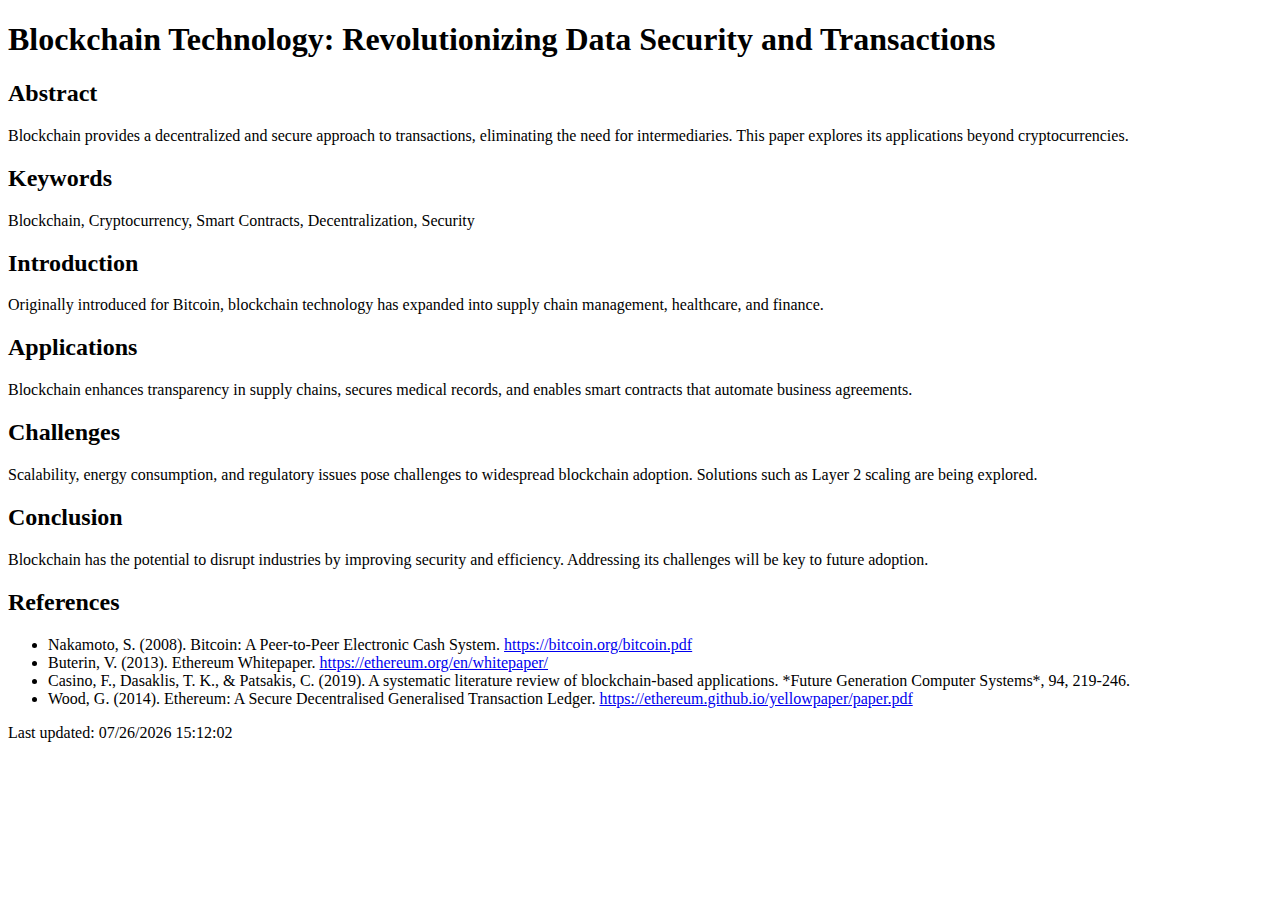
==== lab-2/index.html @ 14c80892 "Create index.html" ====
<!DOCTYPE html>
<html lang="en">
<head>
    <title>Blockchain Technology: Revolutionizing Data Security and Transactions</title>
</head>
<body>
    <article>
        <h1>Blockchain Technology: Revolutionizing Data Security and Transactions</h1>

        <h2>Abstract</h2>
        <p>Blockchain provides a decentralized and secure approach to transactions, eliminating the need for intermediaries. This paper explores its applications beyond cryptocurrencies.</p>

        <h2>Keywords</h2>
        <p>Blockchain, Cryptocurrency, Smart Contracts, Decentralization, Security</p>

        <h2>Introduction</h2>
        <p>Originally introduced for Bitcoin, blockchain technology has expanded into supply chain management, healthcare, and finance.</p>

        <h2>Applications</h2>
        <p>Blockchain enhances transparency in supply chains, secures medical records, and enables smart contracts that automate business agreements.</p>

        <h2>Challenges</h2>
        <p>Scalability, energy consumption, and regulatory issues pose challenges to widespread blockchain adoption. Solutions such as Layer 2 scaling are being explored.</p>

        <h2>Conclusion</h2>
        <p>Blockchain has the potential to disrupt industries by improving security and efficiency. Addressing its challenges will be key to future adoption.</p>

        <h2>References</h2>
        <ul>
            <li>Nakamoto, S. (2008). Bitcoin: A Peer-to-Peer Electronic Cash System. <a href="https://bitcoin.org/bitcoin.pdf" target="_blank">https://bitcoin.org/bitcoin.pdf</a></li>
            <li>Buterin, V. (2013). Ethereum Whitepaper. <a href="https://ethereum.org/en/whitepaper/" target="_blank">https://ethereum.org/en/whitepaper/</a></li>
            <li>Casino, F., Dasaklis, T. K., & Patsakis, C. (2019). A systematic literature review of blockchain-based applications. *Future Generation Computer Systems*, 94, 219-246.</li>
            <li>Wood, G. (2014). Ethereum: A Secure Decentralised Generalised Transaction Ledger. <a href="https://ethereum.github.io/yellowpaper/paper.pdf" target="_blank">https://ethereum.github.io/yellowpaper/paper.pdf</a></li>
        </ul>
    </article>
    <footer>
        <p>Last updated: <span id="lastModified"></span></p>
    </footer>
    <script>
        document.getElementById('lastModified').textContent = document.lastModified;
    </script>
</body>
</html>
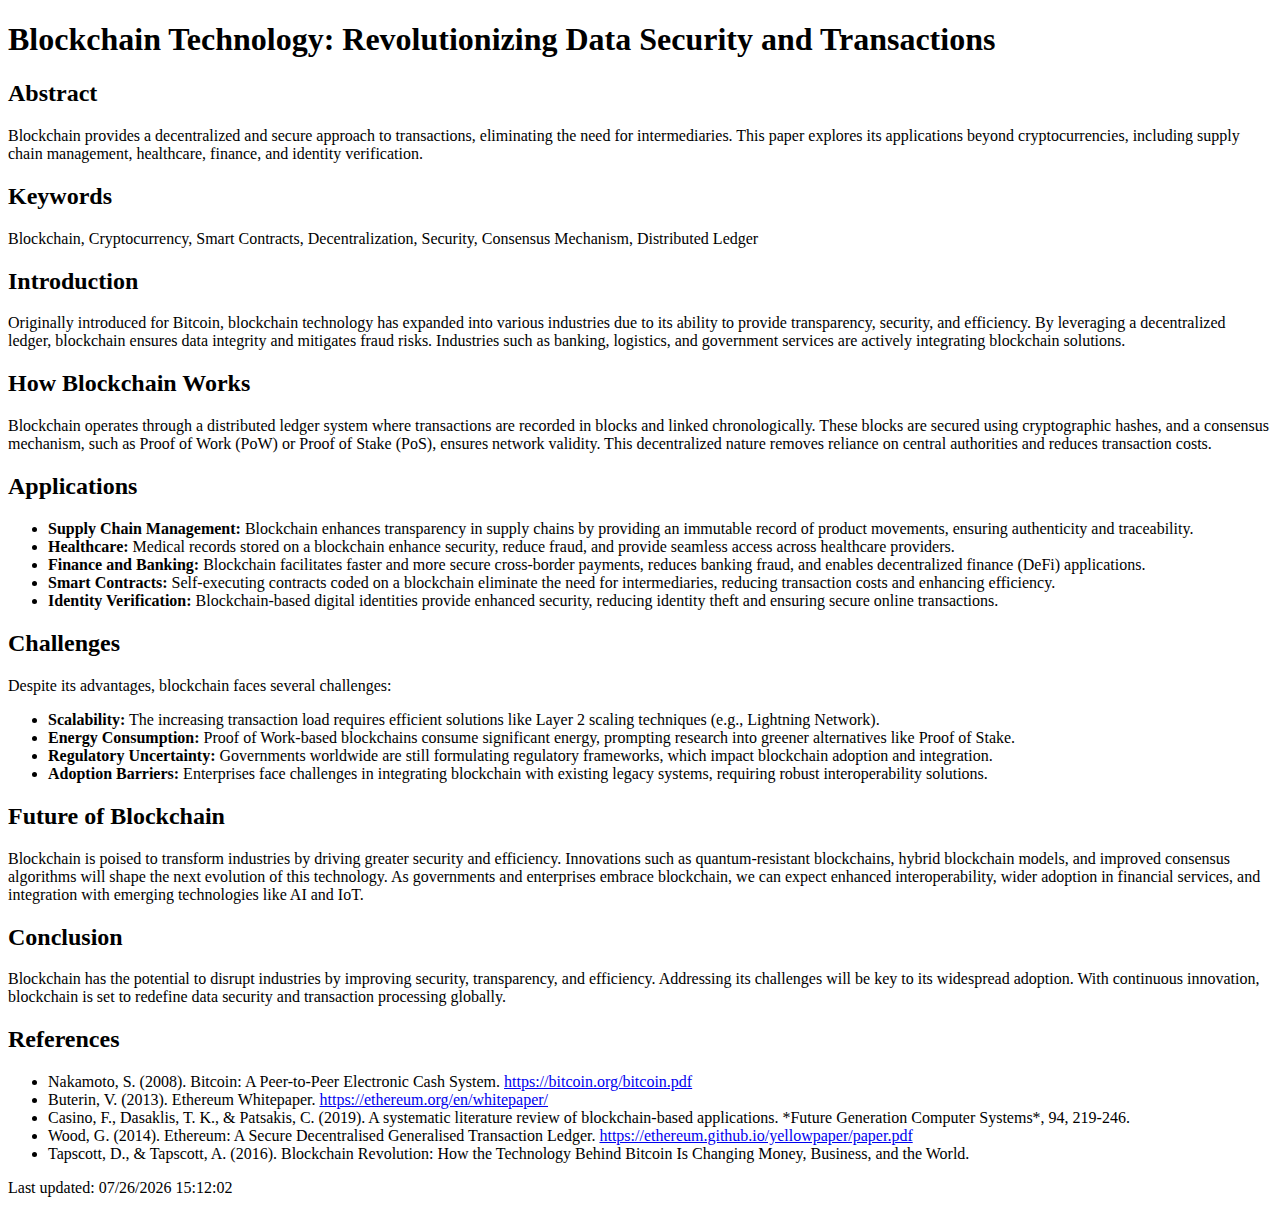
==== commit 48de7df9: "Update index.html" ====
--- a/lab-2/index.html
+++ b/lab-2/index.html
@@ -8,22 +8,48 @@
         <h1>Blockchain Technology: Revolutionizing Data Security and Transactions</h1>
 
         <h2>Abstract</h2>
-        <p>Blockchain provides a decentralized and secure approach to transactions, eliminating the need for intermediaries. This paper explores its applications beyond cryptocurrencies.</p>
+        <p>Blockchain provides a decentralized and secure approach to transactions, eliminating the need for intermediaries. 
+        This paper explores its applications beyond cryptocurrencies, including supply chain management, healthcare, finance, and identity verification.</p>
 
         <h2>Keywords</h2>
-        <p>Blockchain, Cryptocurrency, Smart Contracts, Decentralization, Security</p>
+        <p>Blockchain, Cryptocurrency, Smart Contracts, Decentralization, Security, Consensus Mechanism, Distributed Ledger</p>
 
         <h2>Introduction</h2>
-        <p>Originally introduced for Bitcoin, blockchain technology has expanded into supply chain management, healthcare, and finance.</p>
+        <p>Originally introduced for Bitcoin, blockchain technology has expanded into various industries due to its ability to provide transparency, security, and efficiency. 
+        By leveraging a decentralized ledger, blockchain ensures data integrity and mitigates fraud risks. Industries such as banking, logistics, and government services 
+        are actively integrating blockchain solutions.</p>
+
+        <h2>How Blockchain Works</h2>
+        <p>Blockchain operates through a distributed ledger system where transactions are recorded in blocks and linked chronologically. 
+        These blocks are secured using cryptographic hashes, and a consensus mechanism, such as Proof of Work (PoW) or Proof of Stake (PoS), ensures network validity. 
+        This decentralized nature removes reliance on central authorities and reduces transaction costs.</p>
 
         <h2>Applications</h2>
-        <p>Blockchain enhances transparency in supply chains, secures medical records, and enables smart contracts that automate business agreements.</p>
+        <ul>
+            <li><strong>Supply Chain Management:</strong> Blockchain enhances transparency in supply chains by providing an immutable record of product movements, ensuring authenticity and traceability.</li>
+            <li><strong>Healthcare:</strong> Medical records stored on a blockchain enhance security, reduce fraud, and provide seamless access across healthcare providers.</li>
+            <li><strong>Finance and Banking:</strong> Blockchain facilitates faster and more secure cross-border payments, reduces banking fraud, and enables decentralized finance (DeFi) applications.</li>
+            <li><strong>Smart Contracts:</strong> Self-executing contracts coded on a blockchain eliminate the need for intermediaries, reducing transaction costs and enhancing efficiency.</li>
+            <li><strong>Identity Verification:</strong> Blockchain-based digital identities provide enhanced security, reducing identity theft and ensuring secure online transactions.</li>
+        </ul>
 
         <h2>Challenges</h2>
-        <p>Scalability, energy consumption, and regulatory issues pose challenges to widespread blockchain adoption. Solutions such as Layer 2 scaling are being explored.</p>
+        <p>Despite its advantages, blockchain faces several challenges:</p>
+        <ul>
+            <li><strong>Scalability:</strong> The increasing transaction load requires efficient solutions like Layer 2 scaling techniques (e.g., Lightning Network).</li>
+            <li><strong>Energy Consumption:</strong> Proof of Work-based blockchains consume significant energy, prompting research into greener alternatives like Proof of Stake.</li>
+            <li><strong>Regulatory Uncertainty:</strong> Governments worldwide are still formulating regulatory frameworks, which impact blockchain adoption and integration.</li>
+            <li><strong>Adoption Barriers:</strong> Enterprises face challenges in integrating blockchain with existing legacy systems, requiring robust interoperability solutions.</li>
+        </ul>
+
+        <h2>Future of Blockchain</h2>
+        <p>Blockchain is poised to transform industries by driving greater security and efficiency. Innovations such as quantum-resistant blockchains, 
+        hybrid blockchain models, and improved consensus algorithms will shape the next evolution of this technology. As governments and enterprises embrace blockchain, 
+        we can expect enhanced interoperability, wider adoption in financial services, and integration with emerging technologies like AI and IoT.</p>
 
         <h2>Conclusion</h2>
-        <p>Blockchain has the potential to disrupt industries by improving security and efficiency. Addressing its challenges will be key to future adoption.</p>
+        <p>Blockchain has the potential to disrupt industries by improving security, transparency, and efficiency. 
+        Addressing its challenges will be key to its widespread adoption. With continuous innovation, blockchain is set to redefine data security and transaction processing globally.</p>
 
         <h2>References</h2>
         <ul>
@@ -31,6 +57,7 @@
             <li>Buterin, V. (2013). Ethereum Whitepaper. <a href="https://ethereum.org/en/whitepaper/" target="_blank">https://ethereum.org/en/whitepaper/</a></li>
             <li>Casino, F., Dasaklis, T. K., & Patsakis, C. (2019). A systematic literature review of blockchain-based applications. *Future Generation Computer Systems*, 94, 219-246.</li>
             <li>Wood, G. (2014). Ethereum: A Secure Decentralised Generalised Transaction Ledger. <a href="https://ethereum.github.io/yellowpaper/paper.pdf" target="_blank">https://ethereum.github.io/yellowpaper/paper.pdf</a></li>
+            <li>Tapscott, D., & Tapscott, A. (2016). Blockchain Revolution: How the Technology Behind Bitcoin Is Changing Money, Business, and the World.</li>
         </ul>
     </article>
     <footer>
